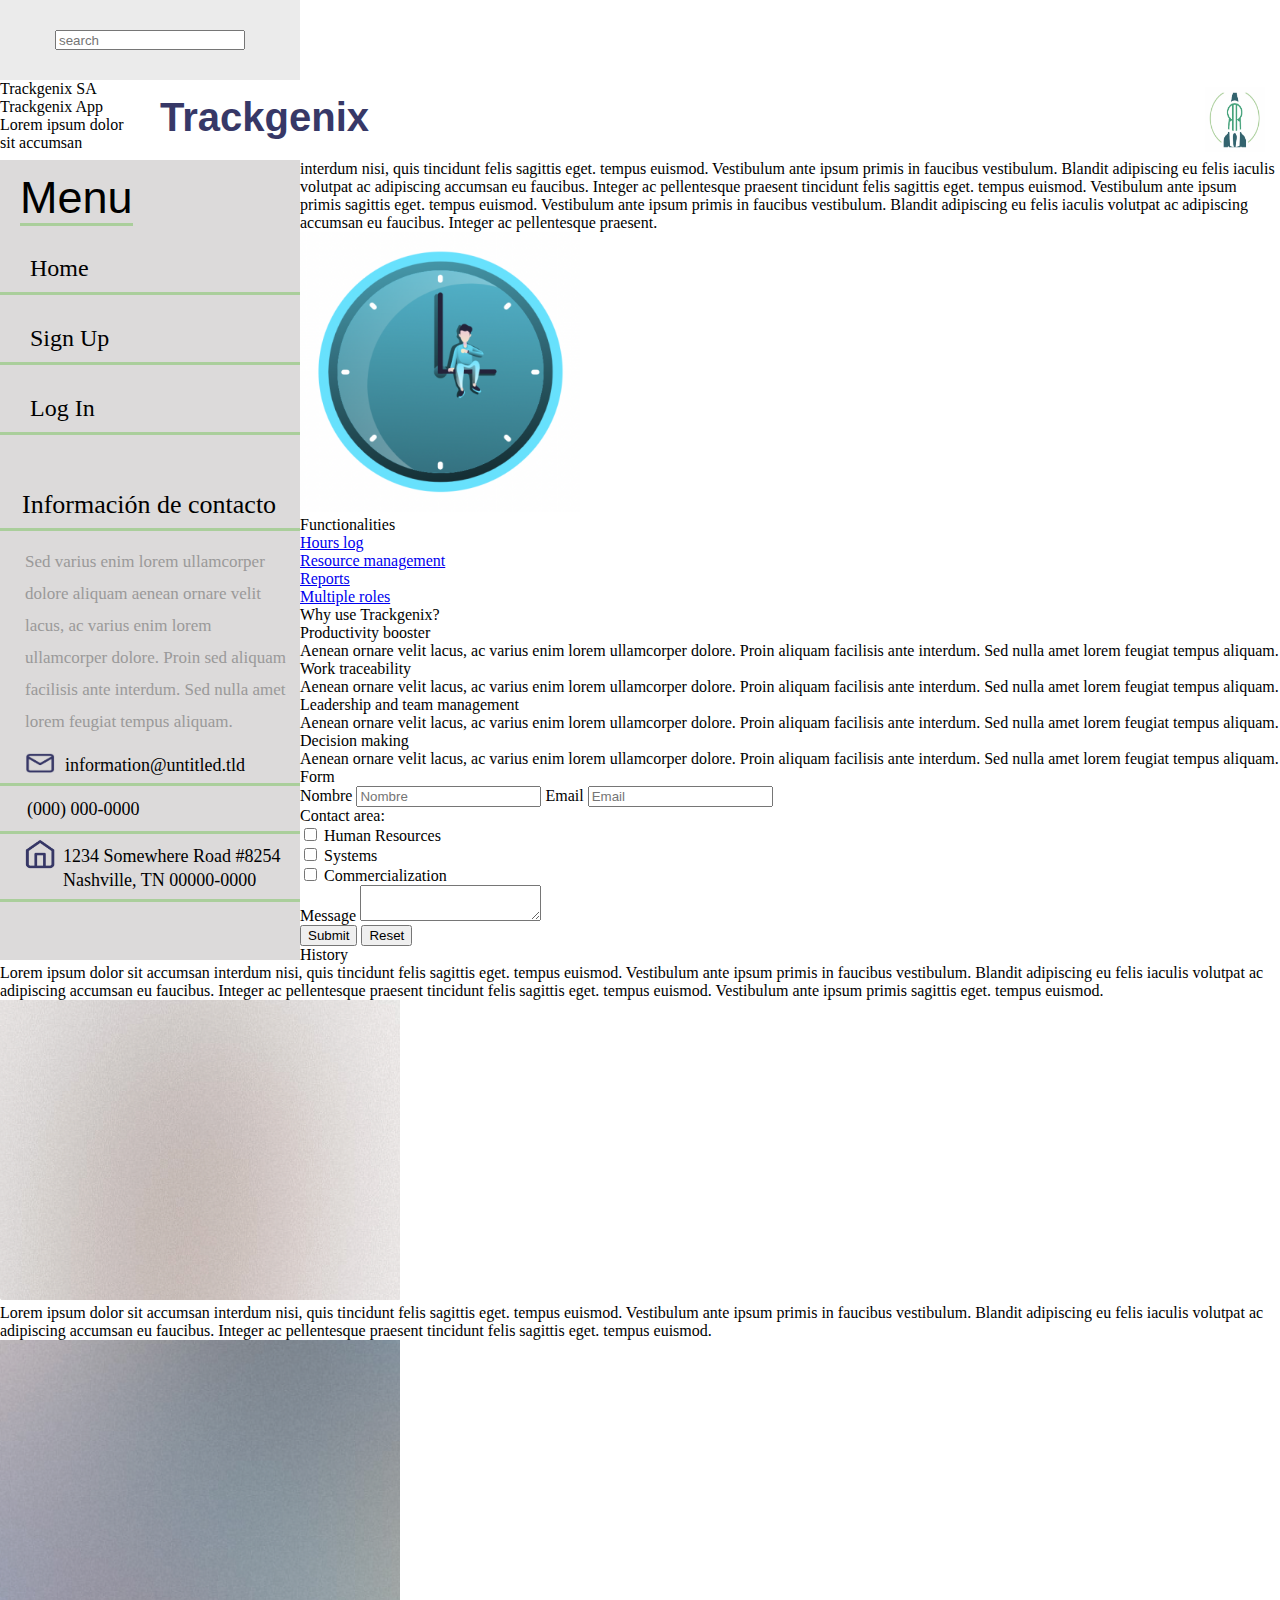
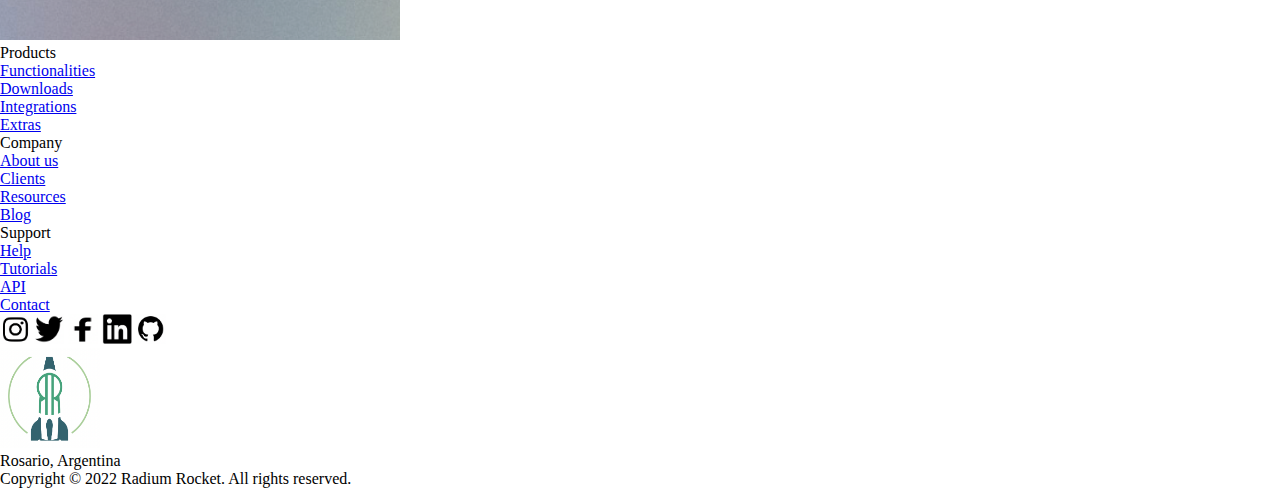
==== Semana-03/index.html @ 17c8cb91 "BaSP-2022: Styles for header and sidebar" ====
<!DOCTYPE html>
<html lang="en">
<head>
    <meta charset="UTF-8">
    <meta http-equiv="X-UA-Compatible" content="IE=edge">
    <meta name="viewport" content="width=device-width, initial-scale=1.0">
    <link rel="stylesheet" href="reset.css">
    <link rel="stylesheet" href="index.css">
    <title>Trackgenix</title>
</head>
<body>
<header>
    <form class="div-seeker">
        <input type="search" placeholder="search">
    </form>
    <div class="div-title">
        <h1>Trackgenix</h1>
        <img src="./images/logo-radium.png">
    </div>
</header>
<aside>
    <div class="div-menu">
        <label class="label-menu">Menu</label>
        <div class="div-checkin">
            <label class="first-label"><a href="#">Home</a></label>
        </div>
        <div class="div-checkin">
            <label class="second-label"><a href="#">Sign Up</a></label>
        </div>
        <div class="div-checkin">
            <label class="third-label"><a href="#">Log In</a></label>
        </div>
    </div>
    <div>
        <div class="div-information">
            <label>Información de contacto</label>
        </div>
        <p class="text-information">
            Sed varius enim lorem ullamcorper dolore aliquam aenean ornare velit lacus, ac varius
            enim lorem ullamcorper dolore. Proin sed aliquam facilisis ante interdum.
            Sed nulla amet lorem feugiat tempus aliquam.
        </p>
        <div class="div-mail">
            <img src="./images/logo-mail.png">
            <a href="#">information@untitled.tld</a>
        </div>
        <div class="div-tel">
            <label>(000) 000-0000</label>
        </div>
        <div class="div-direction">
            <img src="./images/logo-house.png">
            <label>1234 Somewhere Road #8254 Nashville, TN 00000-0000</label>
        </div>
    </div>
</aside>
<section>
    <h2>Trackgenix SA</h2>
    <h3>Trackgenix App</h3>
    <p>
        Lorem ipsum dolor sit accumsan interdum nisi, quis tincidunt felis sagittis eget. tempus euismod.
        Vestibulum ante ipsum primis in faucibus vestibulum. Blandit adipiscing eu felis iaculis volutpat
        ac adipiscing accumsan eu faucibus. Integer ac pellentesque praesent tincidunt felis sagittis eget.
        tempus euismod. Vestibulum ante ipsum primis sagittis eget. tempus euismod. Vestibulum ante ipsum 
        primis in faucibus vestibulum. Blandit adipiscing eu felis iaculis volutpat ac adipiscing accumsan
        eu faucibus. Integer ac pellentesque praesent.
    </p>
    <img src="./images/img-text1.png" width="280" height="280">
    <h2>Functionalities</h2>
    <ul>
        <li><a href="#">Hours log</a></li>
        <li><a href="#">Resource management</a></li>
        <li><a href="#">Reports</a></li>
        <li><a href="#">Multiple roles</a></li>
    </ul>
    <h2>Why use Trackgenix?</h2>
    <h4>Productivity booster</h4>
    <p>
        Aenean ornare velit lacus, ac varius enim lorem ullamcorper dolore. 
        Proin aliquam facilisis ante interdum.
        Sed nulla amet lorem feugiat tempus aliquam.
    </p>
    <h4>Work traceability</h4>
    <p>
        Aenean ornare velit lacus, ac varius enim lorem ullamcorper dolore.
        Proin aliquam facilisis ante interdum.
        Sed nulla amet lorem feugiat tempus aliquam.
    </p>
    <h4>Leadership and team management</h4>
    <p>
        Aenean ornare velit lacus, ac varius enim lorem ullamcorper dolore.
        Proin aliquam facilisis ante interdum.
        Sed nulla amet lorem feugiat tempus aliquam.
    </p>
    <h4>Decision making</h4>
    <p>
        Aenean ornare velit lacus, ac varius enim lorem ullamcorper dolore.
        Proin aliquam facilisis ante interdum. 
        Sed nulla amet lorem feugiat tempus aliquam.
    </p>
</section>
<article>
    <div>
        <h2>Form</h2>
        <label for="nombre">Nombre</label>
        <input name="nombre" type="text" placeholder="Nombre">
        <label for="email">Email</label>
        <input name="email" type="email" placeholder="Email">
        <h4>Contact area:</h4>
        <ul>
            <li>
                <input name="first" type="checkbox">
                <label for="first">Human Resources</label>
            </li>
            <li>
                <input name="second" type="checkbox">
                <label for="second">Systems</label>
            </li>
            <li>
                <input name="third" type="checkbox">
                <label for="third">Commercialization</label>
            </li>
        </ul>
        <label for="message">Message</label>
        <textarea name="message"></textarea>
        <br>
        <input type="submit">
        <input type="reset">
    </div>
    <div>
        <h2>History</h2>
        <p>
            Lorem ipsum dolor sit accumsan interdum nisi, quis tincidunt felis sagittis eget. tempus euismod.
            Vestibulum ante ipsum primis in faucibus vestibulum.
            Blandit adipiscing eu felis iaculis volutpat ac adipiscing accumsan eu faucibus.
            Integer ac pellentesque praesent tincidunt felis sagittis eget. 
            tempus euismod. Vestibulum ante ipsum primis sagittis eget. tempus euismod.
        </p>
        <img src="./images/history-img.png" width="400" height="300">
    </div>
    <div>
        <p>
            Lorem ipsum dolor sit accumsan interdum nisi, quis tincidunt felis sagittis eget. tempus euismod.
            Vestibulum ante ipsum primis in faucibus vestibulum.
            Blandit adipiscing eu felis iaculis volutpat ac adipiscing accumsan eu faucibus.
            Integer ac pellentesque praesent tincidunt felis sagittis eget. tempus euismod.
        </p>
        <img src="./images/History-img2.png" width="400" height="300">
    </div>
</article>
<footer>
    <div> 
        <ol>
            <h4>Products</h4>
            <li><a href="#">Functionalities</a></li>
            <li><a href="#">Downloads</a></li>
            <li><a href="#">Integrations</a></li>
            <li><a href="#">Extras</a></li>
        </ol>
    </div>
    <div>
        <ol>
            <h4>Company</h4>
            <li><a href="#">About us</a></li>
            <li><a href="#">Clients</a></li>
            <li><a href="#">Resources</a></li>
            <li><a href="#">Blog</a></li>
        </ol>
    </div>
    <div>
        <ol>
            <h4>Support</h4>
            <li><a href="#">Help</a></li>
            <li><a href="#">Tutorials</a></li>
            <li><a href="#">API</a></li>
            <li><a href="#">Contact</a></li>
        </ol>
    </div>
    <span>
        <a href="https://www.instagram.com/"><img src="./images/logo-instagram.png" width="30" height="30"></a>
        <a href="https://twitter.com/"><img src="./images/logo-twitter.png" width="30" height="30"></a>
        <a href="https://es-la.facebook.com/"><img src="./images/logo-facebook.png" width="30" height="30"></a>
        <a href="https://ar.linkedin.com/"><img src="./images/logo-LinkedIn.png" width="30" height="30"></a>
        <a href="https://github.com/"><img src="./images/logo-github.png" width="30" height="30"></a>
    </span>
    <br>
    <img src="./images/logo-radium.png" width="100" height="100">
    <div>
        <h6>Rosario, Argentina</h6>
        <h6>Copyright © 2022 Radium Rocket. All rights reserved.</h6>
    </div>
</footer>
</body>
</html>
---- Semana-03/index.css ----
header {
    height: 80px;
}

.div-seeker {
    width: 300px;
    height: 80px;
    float: left;
    background-color: #EBEBEB;
}

.div-seeker input {
    width: 190px;
    height: 20px;
    position: relative;
    top: 30px;
    left: 55px;
}

.div-title {
    width: 1140px;
    height: 80px;
    float: right;
}

.div-title h1 {
    display: inline-block;
    position: relative;
    top: 14px;
    left: 20px;
    font-family: -apple-system, BlinkMacSystemFont, 'Segoe UI', Roboto, Oxygen, Ubuntu, Cantarell, 'Open Sans', 'Helvetica Neue', sans-serif;
    font-weight: 700;
    font-size: 40px;
    line-height: 47px;
    color: #373867;
}

.div-title img {
    width: 60px;
    height: 65px;
    float: right;
    position: relative;
    top: 7px;
    right: 15px;
}

aside {
    float: left;
    width: 300px;
    height: 800px;
    background-color: #DCDADA;
}

.div-menu {
    height: 321px;
}

.label-menu {
    position: relative;
    left: 20px; 
    font-family: -apple-system, BlinkMacSystemFont, 'Segoe UI', Roboto, Oxygen, Ubuntu, Cantarell, 'Open Sans', 'Helvetica Neue', sans-serif;
    font-weight: 400;
    font-size: 45px;
    line-height: 75px;
    border-bottom: 3px solid #AACE9B;
}

.div-checkin {
    margin-top: 10px;
    margin-bottom: 20px;
    border-bottom: 3px solid #AACE9B;
}

.div-checkin a {
    text-decoration: none;
    color: black;
}

.first-label, .second-label, .third-label {
    font-family: 'Roboto Slab';
    font-weight: 400;
    font-size: 24px;
    line-height: 47px;
    position: relative;
    left: 30px;
}

.div-information {
    border-bottom: 3px solid #AACE9B;
}

.div-information label{
    position: relative;
    left: 22px;
    font-family: 'Roboto Slab';
    font-weight: 500;
    font-size: 26px;
    line-height: 47px;
}

.text-information {
    position: relative;
    left: 10px;
    margin: 15px;
    font-family: 'Roboto Slab';
    font-style: normal;
    font-weight: 500;
    font-size: 17px;
    line-height: 32px;
    color: #9A9999;
}

.div-mail {
    margin-bottom: 5px;
    height: 30px;
    border-bottom: 3px solid #AACE9B;
}

.div-mail img {
    float: left;
    position: relative;
    left: 25px;
    width: 30px;
    height: 20px;
}

.div-mail a {
    float: right;
    position: relative;
    right: 55px;
    text-decoration: none;
    font-family: 'Roboto Slab';
    font-weight: 500;
    font-size: 18px;
    line-height: 24px;
    color: black;
}

.div-tel {
    margin-bottom: 5px;
    height: 40px;
    border-bottom: 3px solid #AACE9B;
}

.div-tel label {
    position: relative;
    top: 6px;
    left: 27px;
    font-family: 'Roboto Slab';
    font-weight: 500;
    font-size: 18px;
    line-height: 24px;
}

.div-direction {
    height: 60px;
    border-bottom: 3px solid #AACE9B;
}

.div-direction img {
    float: left;
    position: relative;
    left: 25px;
    width: 30px;
    height: 30px;
}

.div-direction label {
    position: relative;
    top: 5px;
    left: 33px;
    font-family: 'Roboto Slab';
    font-weight: 500;
    font-size: 18px;
    line-height: 24px;
}
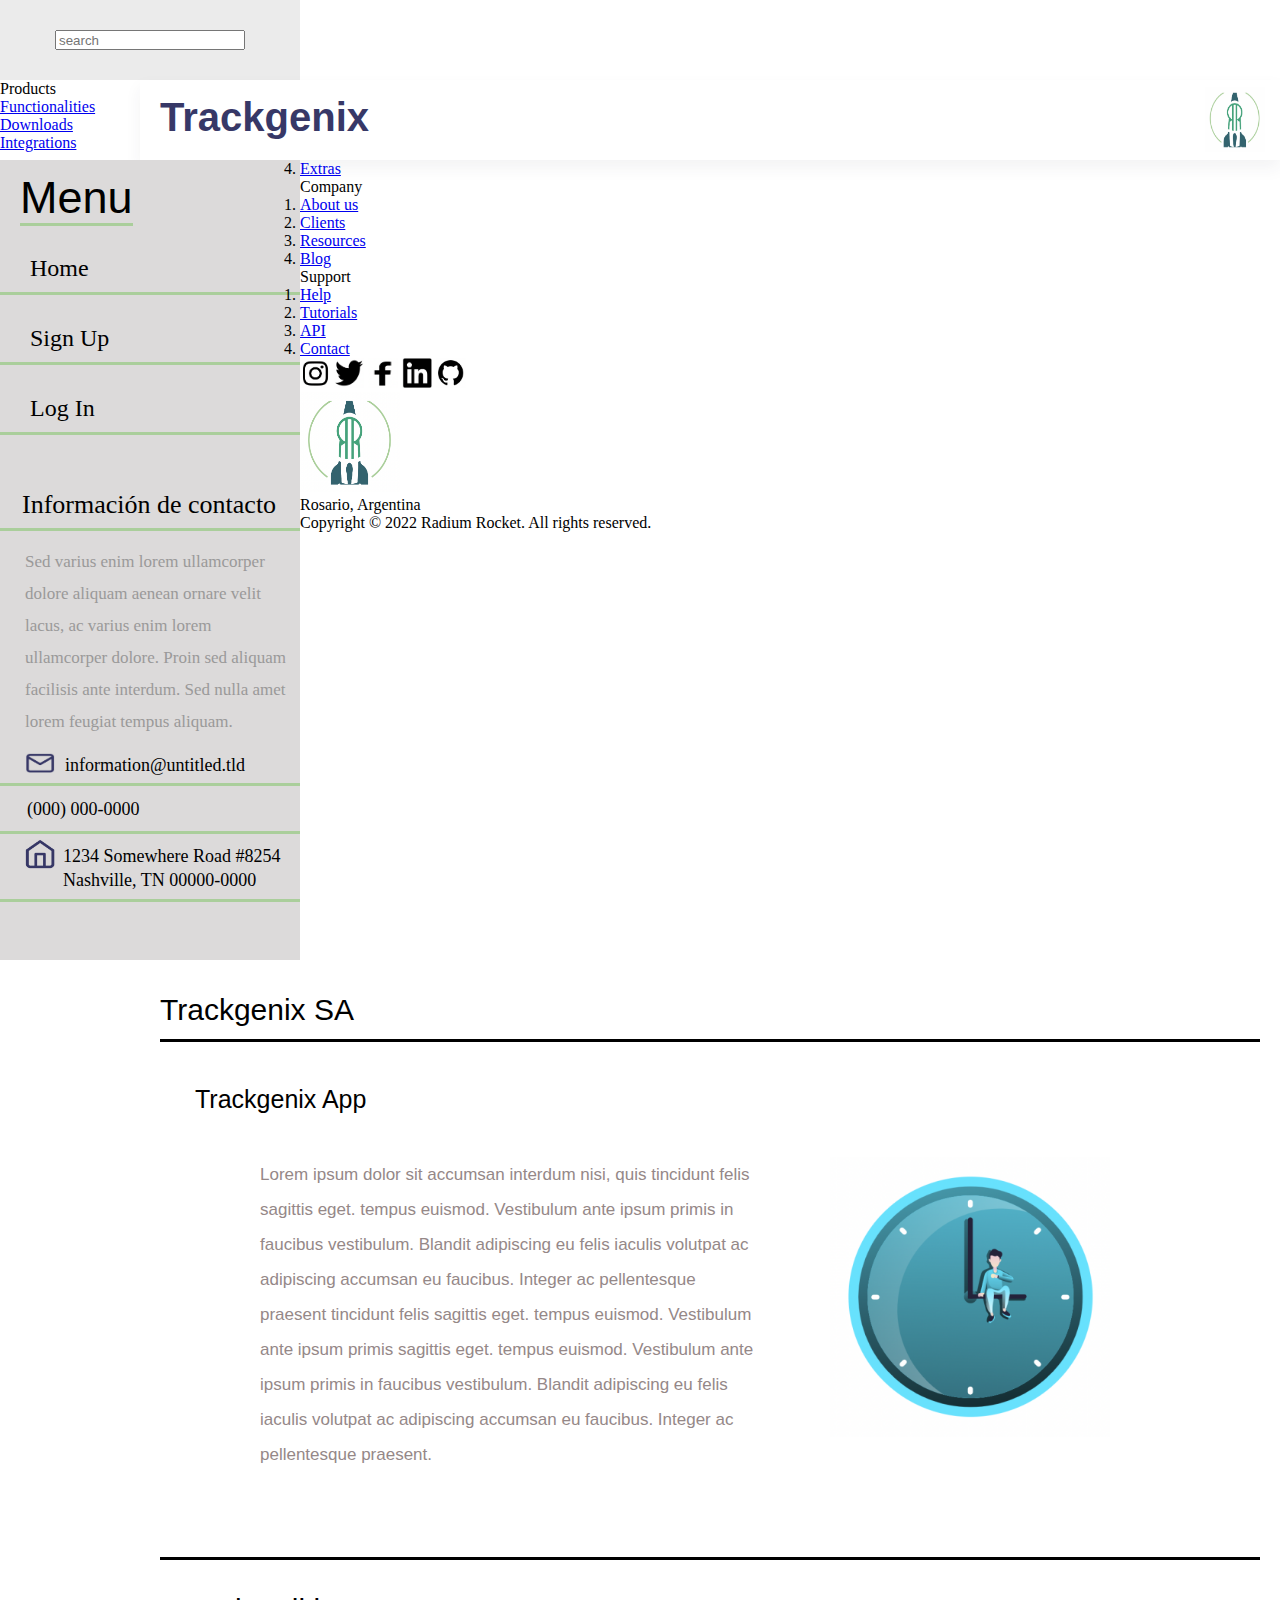
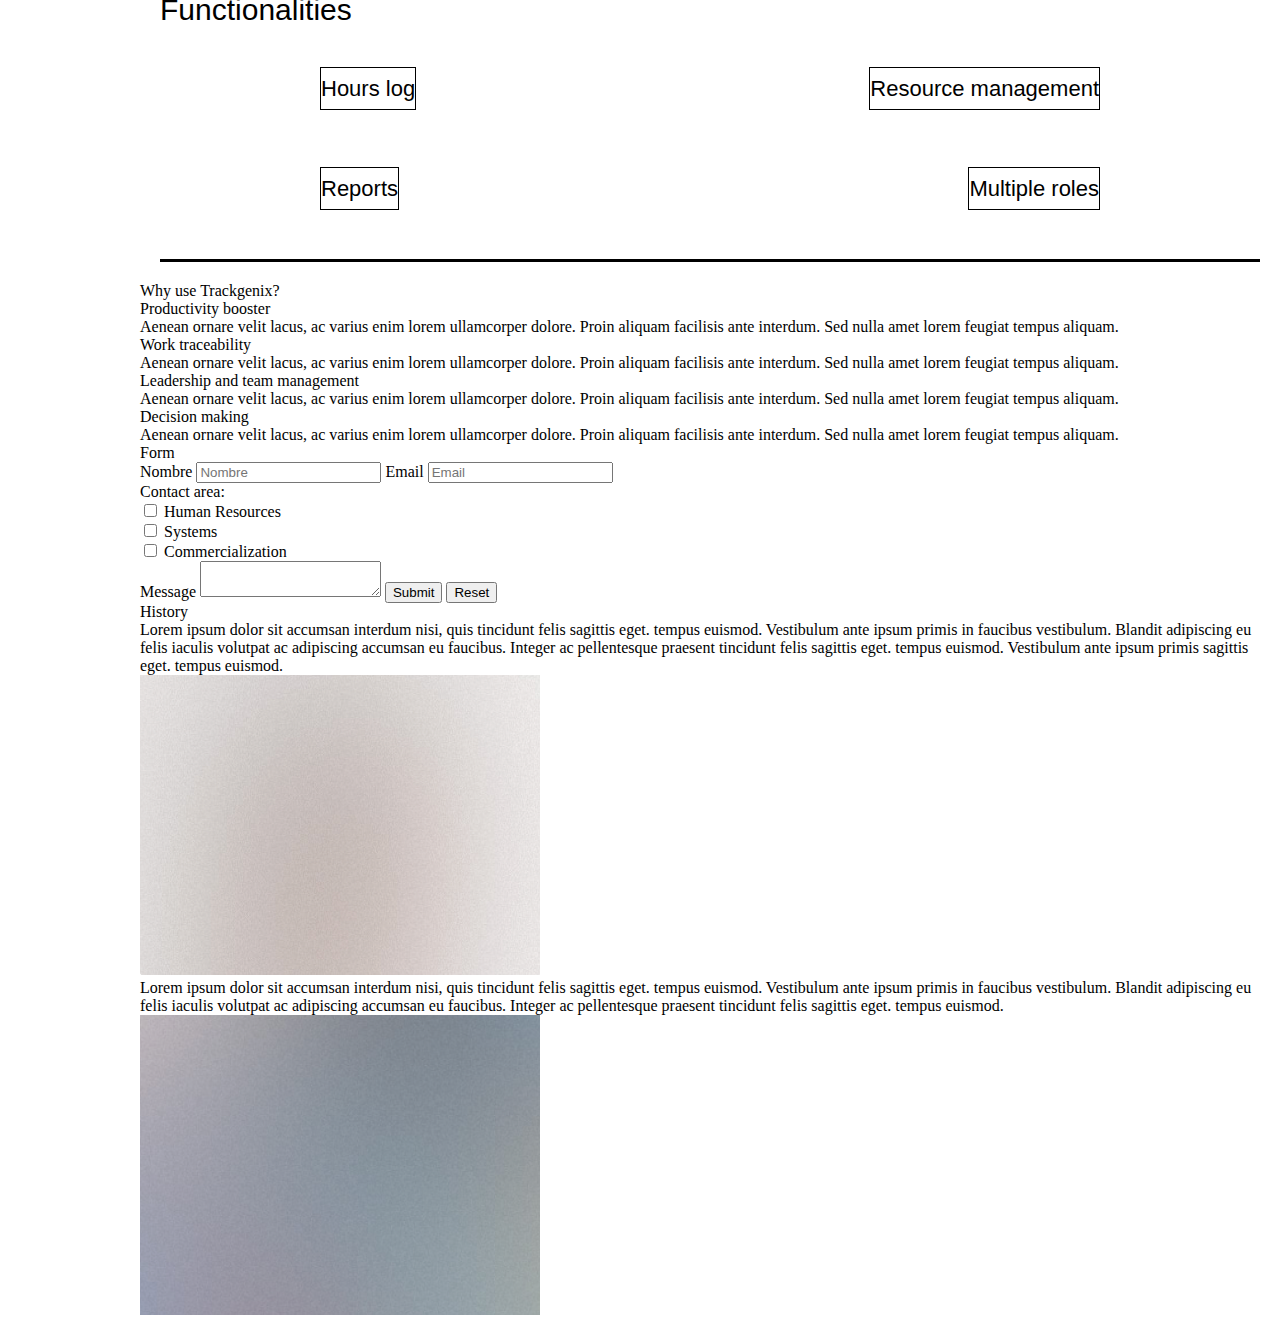
==== commit 0b4183bb: "BaSP-2022: Styles for main and firts section" ====
--- a/Semana-03/index.html
+++ b/Semana-03/index.html
@@ -53,25 +53,40 @@
         </div>
     </div>
 </aside>
+<main>
 <section>
-    <h2>Trackgenix SA</h2>
-    <h3>Trackgenix App</h3>
-    <p>
-        Lorem ipsum dolor sit accumsan interdum nisi, quis tincidunt felis sagittis eget. tempus euismod.
-        Vestibulum ante ipsum primis in faucibus vestibulum. Blandit adipiscing eu felis iaculis volutpat
-        ac adipiscing accumsan eu faucibus. Integer ac pellentesque praesent tincidunt felis sagittis eget.
-        tempus euismod. Vestibulum ante ipsum primis sagittis eget. tempus euismod. Vestibulum ante ipsum 
-        primis in faucibus vestibulum. Blandit adipiscing eu felis iaculis volutpat ac adipiscing accumsan
-        eu faucibus. Integer ac pellentesque praesent.
-    </p>
-    <img src="./images/img-text1.png" width="280" height="280">
-    <h2>Functionalities</h2>
-    <ul>
-        <li><a href="#">Hours log</a></li>
-        <li><a href="#">Resource management</a></li>
-        <li><a href="#">Reports</a></li>
-        <li><a href="#">Multiple roles</a></li>
-    </ul>
+    <div class="div-subtitle">
+        <h2>Trackgenix SA</h2>
+    </div>
+    <div class="third-title">
+        <h3>Trackgenix App</h3>
+    </div>
+    <div class="text-section">
+        <p>
+            Lorem ipsum dolor sit accumsan interdum nisi, quis tincidunt felis sagittis eget. tempus euismod.
+            Vestibulum ante ipsum primis in faucibus vestibulum. Blandit adipiscing eu felis iaculis volutpat
+            ac adipiscing accumsan eu faucibus. Integer ac pellentesque praesent tincidunt felis sagittis eget.
+            tempus euismod. Vestibulum ante ipsum primis sagittis eget. tempus euismod. Vestibulum ante ipsum 
+            primis in faucibus vestibulum. Blandit adipiscing eu felis iaculis volutpat ac adipiscing accumsan
+            eu faucibus. Integer ac pellentesque praesent.
+        </p>
+        <img src="./images/img-text1.png" width="280" height="280">
+    </div>
+    <div class="div-Functionalities">
+        <h2>Functionalities</h2>
+    </div>
+    <div class="div-options">
+        <div class="options">
+            <label class="options-first"><a href="#">Hours log</a></label>
+            <label class="options-second"><a href="#">Resource management</a></label>
+        </div>
+        <div class="second-options">
+            <label class="options-first"><a href="#">Reports</a></label>
+            <label class="options-second"><a href="#">Multiple roles</a></label>
+        </div>
+    </div>
+</section>
+<section>
     <h2>Why use Trackgenix?</h2>
     <h4>Productivity booster</h4>
     <p>
@@ -99,7 +114,7 @@
     </p>
 </section>
 <article>
-    <div>
+    <form>
         <h2>Form</h2>
         <label for="nombre">Nombre</label>
         <input name="nombre" type="text" placeholder="Nombre">
@@ -122,10 +137,9 @@
         </ul>
         <label for="message">Message</label>
         <textarea name="message"></textarea>
-        <br>
         <input type="submit">
         <input type="reset">
-    </div>
+    </form>
     <div>
         <h2>History</h2>
         <p>
@@ -147,6 +161,7 @@
         <img src="./images/History-img2.png" width="400" height="300">
     </div>
 </article>
+</main>
 <footer>
     <div> 
         <ol>
--- a/Semana-03/index.css
+++ b/Semana-03/index.css
@@ -18,9 +18,10 @@
 }
 
 .div-title {
+    float: right;
     width: 1140px;
     height: 80px;
-    float: right;
+    box-shadow: 0px 8px 16px rgba(50, 50, 71, 0.06);
 }
 
 .div-title h1 {
@@ -173,4 +174,116 @@
     font-weight: 500;
     font-size: 18px;
     line-height: 24px;
+}
+
+main {
+    float: right;
+    width: 1140px;
+}
+
+.div-subtitle {
+    margin: 20px;
+    border-bottom: 3px solid black;
+}
+
+.div-subtitle h2 {
+    font-family: -apple-system, BlinkMacSystemFont, 'Segoe UI', Roboto, Oxygen, Ubuntu, Cantarell, 'Open Sans', 'Helvetica Neue', sans-serif;
+    font-weight: 400;
+    font-size: 30px;
+    line-height: 59px;
+}
+
+.third-title {
+    margin: 20px;
+}
+
+.third-title h3 {
+    position: relative;
+    left: 35px;
+    font-family: -apple-system, BlinkMacSystemFont, 'Segoe UI', Roboto, Oxygen, Ubuntu, Cantarell, 'Open Sans', 'Helvetica Neue', sans-serif;
+    font-weight: 400;
+    font-size: 25px;
+    line-height: 75px;
+}
+
+.text-section {
+    height: 400px;
+    margin: 20px;
+    border-bottom: 3px solid black;
+}
+
+.text-section p {
+    float: left;
+    position: relative;
+    left: 100px;
+    font-family: -apple-system, BlinkMacSystemFont, 'Segoe UI', Roboto, Oxygen, Ubuntu, Cantarell, 'Open Sans', 'Helvetica Neue', sans-serif;
+    font-weight: 400;
+    font-size: 17px;
+    line-height: 35px;
+    width: 500px;
+    color: #958888;
+}
+
+.text-section img {
+    float: right;
+    position: relative;
+    right: 150px;
+}
+
+.div-Functionalities {
+    margin: 20px;
+}
+
+.div-Functionalities h2 {
+    font-family: -apple-system, BlinkMacSystemFont, 'Segoe UI', Roboto, Oxygen, Ubuntu, Cantarell, 'Open Sans', 'Helvetica Neue', sans-serif;
+    font-weight: 400;
+    font-size: 30px;
+    line-height: 59px;
+}
+
+.div-options {
+    margin: 20px;
+}
+
+.options {
+    height: 100px;
+}
+
+.options-first {
+    float: left;
+    position: relative;
+    top: 8px;
+    left: 160px;
+    border: 1px solid black;
+}
+
+.options a {
+    text-decoration: none;
+    color: black;
+    font-family: -apple-system, BlinkMacSystemFont, 'Segoe UI', Roboto, Oxygen, Ubuntu, Cantarell, 'Open Sans', 'Helvetica Neue', sans-serif;
+    font-weight: 500;
+    font-size: 22px;
+    line-height: 41px;
+}
+
+.options-second {
+    float: right;
+    position: relative;
+    top: 8px;
+    right: 160px;
+    border: 1px solid black;
+}
+
+.second-options {
+    height: 100px;
+    border-bottom: 3px solid black;
+}
+
+.second-options a {
+    text-decoration: none;
+    color: black;
+    font-family: -apple-system, BlinkMacSystemFont, 'Segoe UI', Roboto, Oxygen, Ubuntu, Cantarell, 'Open Sans', 'Helvetica Neue', sans-serif;
+    font-weight: 500;
+    font-size: 22px;
+    line-height: 41px;
 }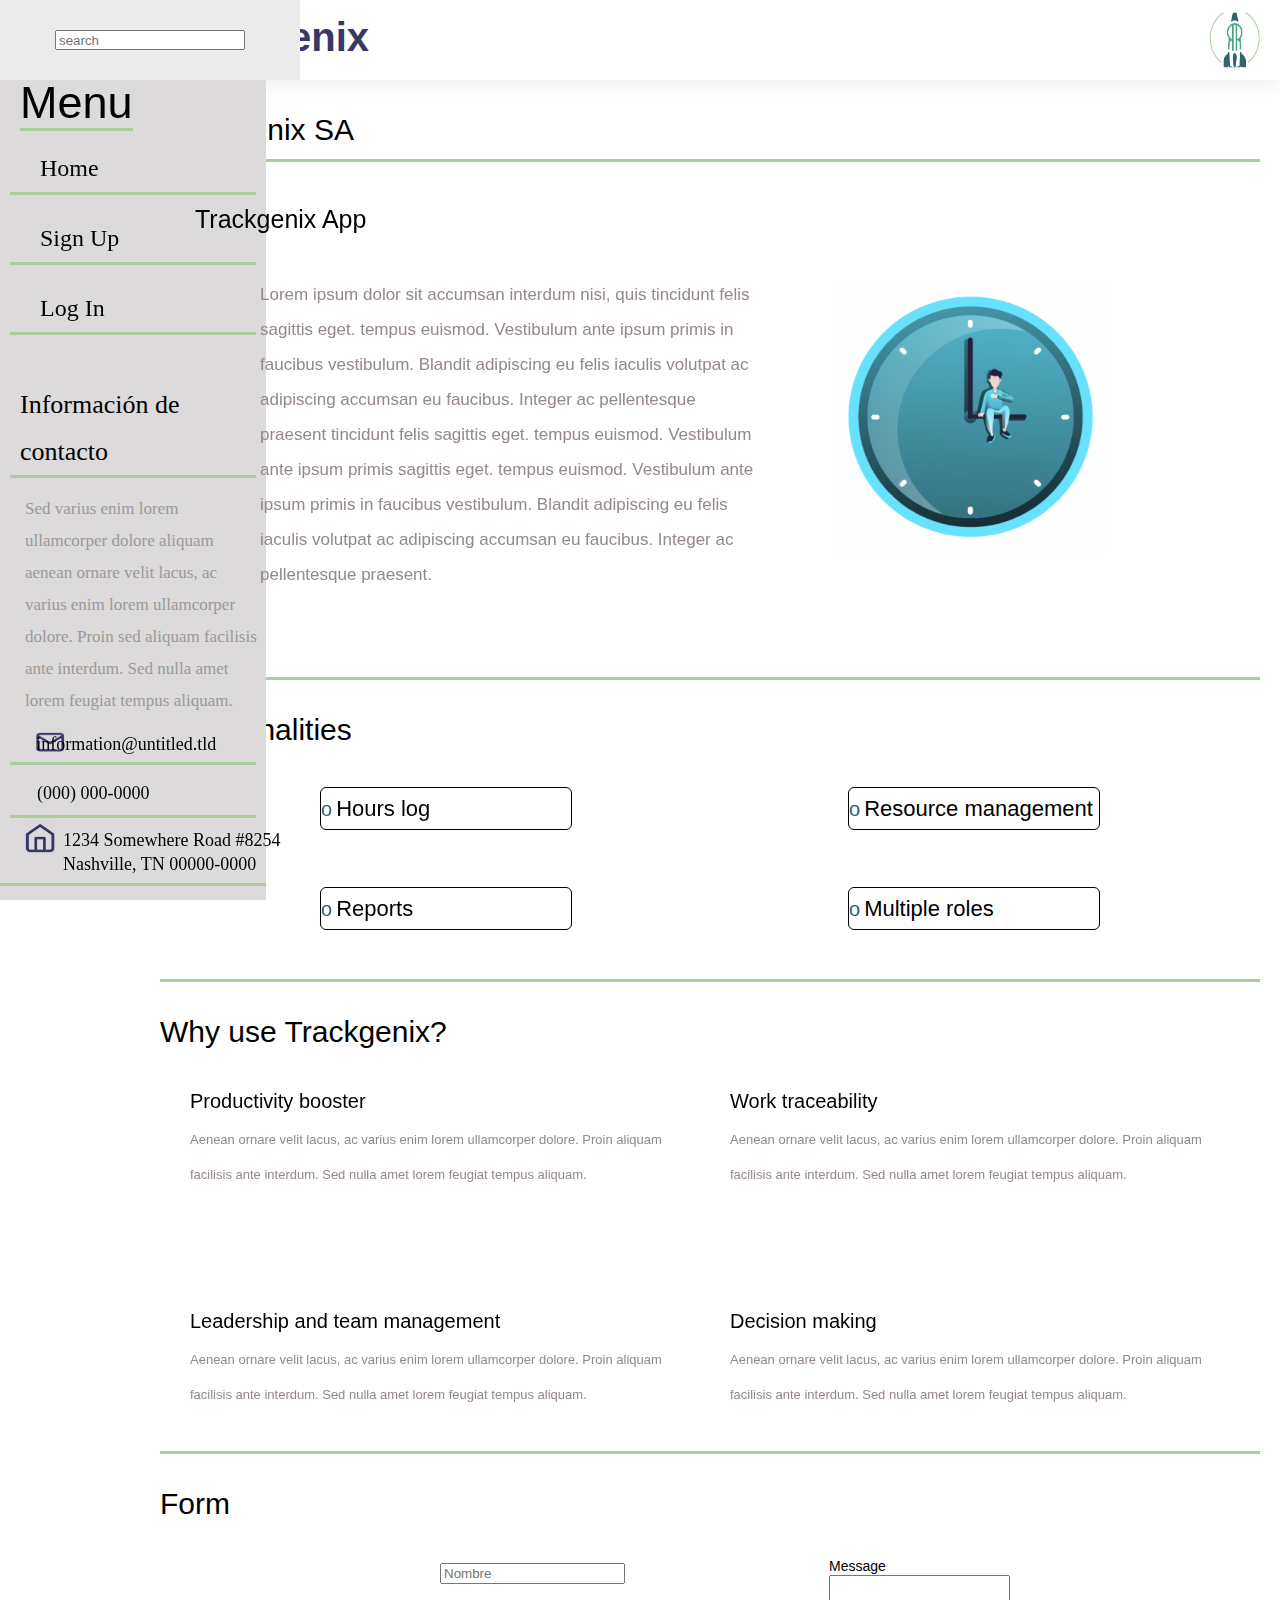
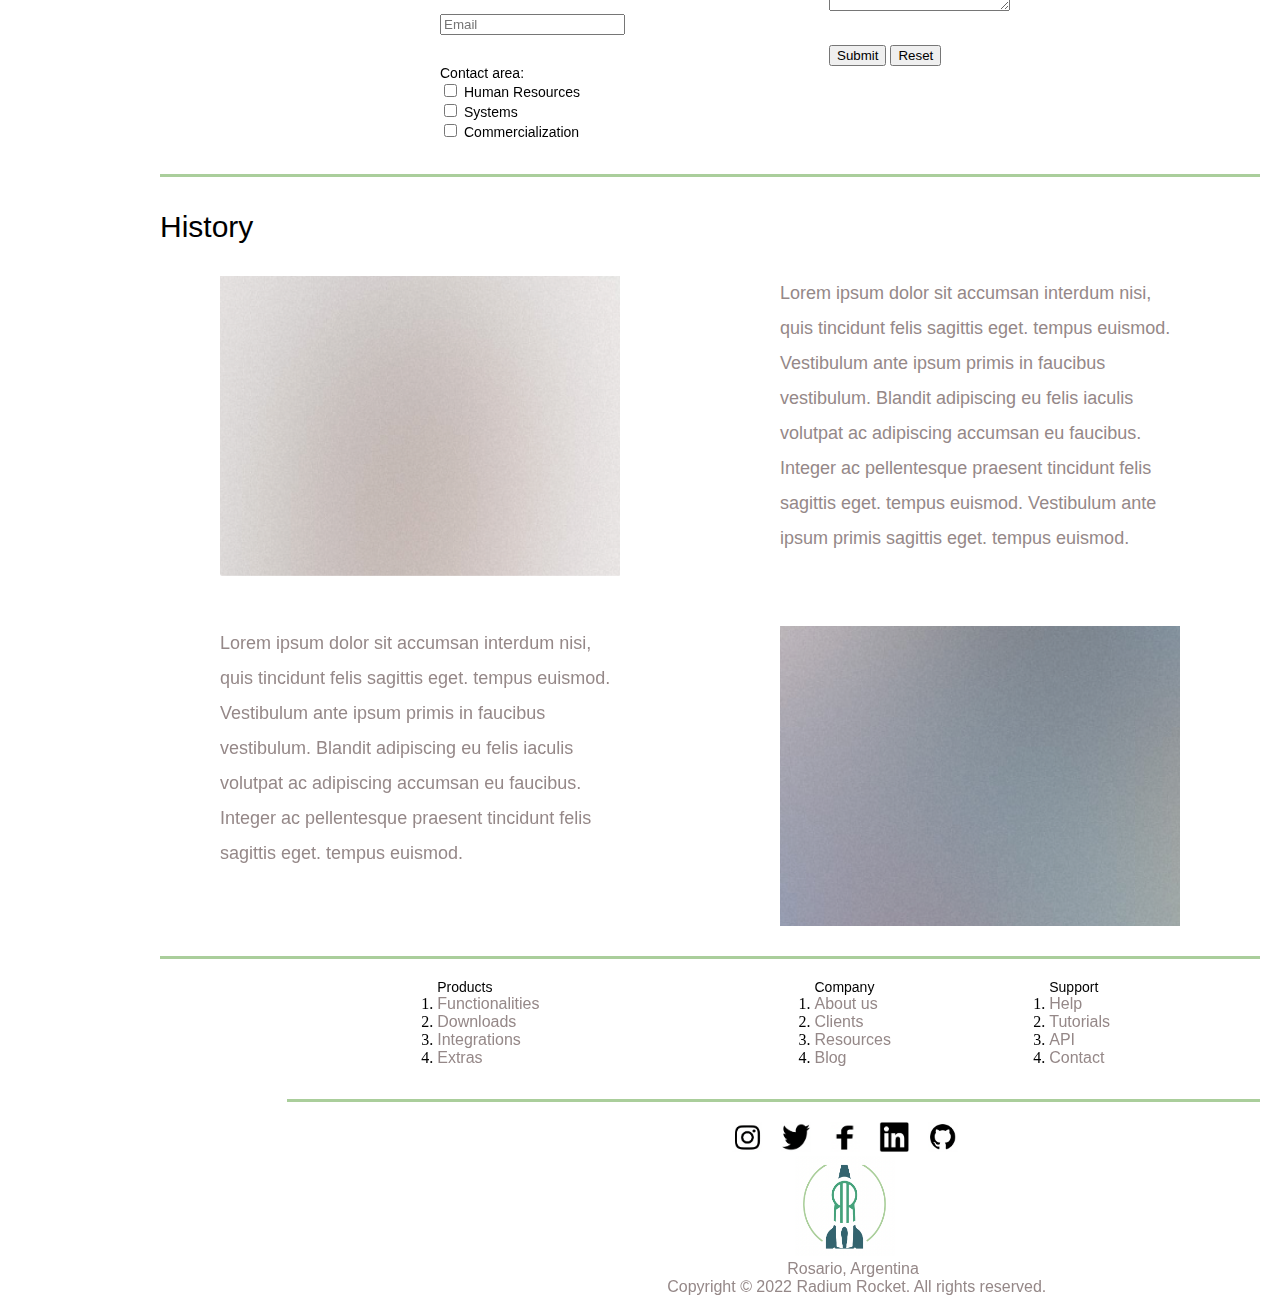
==== commit f0a19bbc: "BaSP-2022: Styles for header, aside, main and footer" ====
--- a/Semana-03/index.html
+++ b/Semana-03/index.html
@@ -10,9 +10,6 @@
 </head>
 <body>
 <header>
-    <form class="div-seeker">
-        <input type="search" placeholder="search">
-    </form>
     <div class="div-title">
         <h1>Trackgenix</h1>
         <img src="./images/logo-radium.png">
@@ -20,6 +17,9 @@
 </header>
 <aside>
     <div class="div-menu">
+        <form class="div-seeker">
+            <input type="search" placeholder="search">
+        </form>
         <label class="label-menu">Menu</label>
         <div class="div-checkin">
             <label class="first-label"><a href="#">Home</a></label>
@@ -31,7 +31,7 @@
             <label class="third-label"><a href="#">Log In</a></label>
         </div>
     </div>
-    <div>
+    <div class="contact">
         <div class="div-information">
             <label>Información de contacto</label>
         </div>
@@ -77,71 +77,113 @@
     </div>
     <div class="div-options">
         <div class="options">
-            <label class="options-first"><a href="#">Hours log</a></label>
-            <label class="options-second"><a href="#">Resource management</a></label>
+            <div class="options-first">
+                <span>o</span>
+                <a href="#">Hours log</a>
+            </div>
+            <div class="options-second">
+                <span>o</span>
+                <a href="#">Resource management</a>
+            </div>
         </div>
         <div class="second-options">
-            <label class="options-first"><a href="#">Reports</a></label>
-            <label class="options-second"><a href="#">Multiple roles</a></label>
+            <div class="options-first">
+                <span>o</span>
+                <a href="#">Reports</a>
+            </div>
+            <div class="options-second">
+                <span>o</span>
+                <a href="#">Multiple roles</a>
+            </div>
         </div>
     </div>
 </section>
 <section>
-    <h2>Why use Trackgenix?</h2>
-    <h4>Productivity booster</h4>
-    <p>
-        Aenean ornare velit lacus, ac varius enim lorem ullamcorper dolore. 
-        Proin aliquam facilisis ante interdum.
-        Sed nulla amet lorem feugiat tempus aliquam.
-    </p>
-    <h4>Work traceability</h4>
-    <p>
-        Aenean ornare velit lacus, ac varius enim lorem ullamcorper dolore.
-        Proin aliquam facilisis ante interdum.
-        Sed nulla amet lorem feugiat tempus aliquam.
-    </p>
-    <h4>Leadership and team management</h4>
-    <p>
-        Aenean ornare velit lacus, ac varius enim lorem ullamcorper dolore.
-        Proin aliquam facilisis ante interdum.
-        Sed nulla amet lorem feugiat tempus aliquam.
-    </p>
-    <h4>Decision making</h4>
-    <p>
-        Aenean ornare velit lacus, ac varius enim lorem ullamcorper dolore.
-        Proin aliquam facilisis ante interdum. 
-        Sed nulla amet lorem feugiat tempus aliquam.
-    </p>
+    <div class="div-why">
+        <h2>Why use Trackgenix?</h2>
+    </div>
+    <div class="information-use">
+        <div class="firts-information">
+            <h4>Productivity booster</h4>
+            <p>
+                Aenean ornare velit lacus, ac varius enim lorem ullamcorper dolore. 
+                Proin aliquam facilisis ante interdum.
+                Sed nulla amet lorem feugiat tempus aliquam.
+            </p>
+        </div>
+        <div class="second-information">
+            <h4>Work traceability</h4>
+            <p>
+            Aenean ornare velit lacus, ac varius enim lorem ullamcorper dolore.
+            Proin aliquam facilisis ante interdum.
+            Sed nulla amet lorem feugiat tempus aliquam.
+            </p>
+        </div>
+    </div>
+    <div class="second-use">
+        <div class="firts-information">
+            <h4>Leadership and team management</h4>
+            <p>
+                Aenean ornare velit lacus, ac varius enim lorem ullamcorper dolore.
+                Proin aliquam facilisis ante interdum.
+                Sed nulla amet lorem feugiat tempus aliquam.
+            </p>
+        </div>
+        <div class="second-information">
+            <h4>Decision making</h4>
+            <p>
+                Aenean ornare velit lacus, ac varius enim lorem ullamcorper dolore.
+                Proin aliquam facilisis ante interdum. 
+                Sed nulla amet lorem feugiat tempus aliquam.
+            </p>
+        </div>
+    </div>
 </section>
 <article>
-    <form>
+    <form class="two-form">
         <h2>Form</h2>
-        <label for="nombre">Nombre</label>
-        <input name="nombre" type="text" placeholder="Nombre">
-        <label for="email">Email</label>
-        <input name="email" type="email" placeholder="Email">
-        <h4>Contact area:</h4>
-        <ul>
-            <li>
-                <input name="first" type="checkbox">
-                <label for="first">Human Resources</label>
-            </li>
-            <li>
-                <input name="second" type="checkbox">
-                <label for="second">Systems</label>
-            </li>
-            <li>
-                <input name="third" type="checkbox">
-                <label for="third">Commercialization</label>
-            </li>
-        </ul>
-        <label for="message">Message</label>
-        <textarea name="message"></textarea>
-        <input type="submit">
-        <input type="reset">
+        <div class="first-form">
+            <div class="second-form">
+                <input name="nombre" type="text" placeholder="Nombre">
+            </div>
+            <div class="second-form">
+                <input name="email" type="email" placeholder="Email">
+            </div>
+            <div class="second-form">
+                <h4>Contact area:</h4>
+                <ul>
+                    <li>
+                        <input name="first" type="checkbox">
+                        <label for="first">Human Resources</label>
+                    </li>
+                    <li>
+                        <input name="second" type="checkbox">
+                        <label for="second">Systems</label>
+                    </li>
+                    <li>
+                        <input name="third" type="checkbox">
+                        <label for="third">Commercialization</label>
+                    </li>
+                </ul>
+            </div>
+        </div>
+        <div class="fifth-form">
+            <div class="sixth-form">
+                <div>
+                    <label for="message">Message</label>
+                </div>
+                <textarea name="message"></textarea>
+            </div>
+            <div class="seventh-form">
+                <input type="submit">
+                <input type="reset">
+            </div>
+        </div>
     </form>
-    <div>
-        <h2>History</h2>
+    <div class="div-why">
+        <h2 class="history">History</h2>
+    </div>
+    <div class="history-first">
         <p>
             Lorem ipsum dolor sit accumsan interdum nisi, quis tincidunt felis sagittis eget. tempus euismod.
             Vestibulum ante ipsum primis in faucibus vestibulum.
@@ -151,7 +193,7 @@
         </p>
         <img src="./images/history-img.png" width="400" height="300">
     </div>
-    <div>
+    <div class="history-second">
         <p>
             Lorem ipsum dolor sit accumsan interdum nisi, quis tincidunt felis sagittis eget. tempus euismod.
             Vestibulum ante ipsum primis in faucibus vestibulum.
@@ -163,34 +205,36 @@
 </article>
 </main>
 <footer>
-    <div> 
-        <ol>
-            <h4>Products</h4>
-            <li><a href="#">Functionalities</a></li>
-            <li><a href="#">Downloads</a></li>
-            <li><a href="#">Integrations</a></li>
-            <li><a href="#">Extras</a></li>
-        </ol>
-    </div>
-    <div>
-        <ol>
-            <h4>Company</h4>
-            <li><a href="#">About us</a></li>
-            <li><a href="#">Clients</a></li>
-            <li><a href="#">Resources</a></li>
-            <li><a href="#">Blog</a></li>
-        </ol>
-    </div>
-    <div>
-        <ol>
-            <h4>Support</h4>
-            <li><a href="#">Help</a></li>
-            <li><a href="#">Tutorials</a></li>
-            <li><a href="#">API</a></li>
-            <li><a href="#">Contact</a></li>
-        </ol>
-    </div>
-    <span>
+    <div class="div-data">
+        <div class="div-products"> 
+            <ol>
+                <h4>Products</h4>
+                <li><a href="#">Functionalities</a></li>
+                <li><a href="#">Downloads</a></li>
+                <li><a href="#">Integrations</a></li>
+                <li><a href="#">Extras</a></li>
+            </ol>
+        </div>
+        <div class="div-company">
+            <ol>
+                <h4>Company</h4>
+                <li><a href="#">About us</a></li>
+                <li><a href="#">Clients</a></li>
+                <li><a href="#">Resources</a></li>
+                <li><a href="#">Blog</a></li>
+            </ol>
+        </div>
+        <div class="div-support">
+            <ol>
+                <h4>Support</h4>
+                <li><a href="#">Help</a></li>
+                <li><a href="#">Tutorials</a></li>
+                <li><a href="#">API</a></li>
+                <li><a href="#">Contact</a></li>
+            </ol>
+        </div>
+    </div>
+    <span class="logo">
         <a href="https://www.instagram.com/"><img src="./images/logo-instagram.png" width="30" height="30"></a>
         <a href="https://twitter.com/"><img src="./images/logo-twitter.png" width="30" height="30"></a>
         <a href="https://es-la.facebook.com/"><img src="./images/logo-facebook.png" width="30" height="30"></a>
@@ -198,10 +242,14 @@
         <a href="https://github.com/"><img src="./images/logo-github.png" width="30" height="30"></a>
     </span>
     <br>
-    <img src="./images/logo-radium.png" width="100" height="100">
+    <img src="./images/logo-radium.png" class="logo-radium" width="100" height="100">
     <div>
-        <h6>Rosario, Argentina</h6>
-        <h6>Copyright © 2022 Radium Rocket. All rights reserved.</h6>
+        <div class="derechos">
+            <h6>Rosario, Argentina</h6>
+        </div>
+        <div class="derechos-second">
+            <h6>Copyright © 2022 Radium Rocket. All rights reserved.</h6>
+        </div>
     </div>
 </footer>
 </body>
--- a/Semana-03/index.css
+++ b/Semana-03/index.css
@@ -1,11 +1,14 @@
 header {
+    width: 80%;
     height: 80px;
+    float: right;
 }
 
 .div-seeker {
     width: 300px;
     height: 80px;
     float: left;
+    position: fixed;
     background-color: #EBEBEB;
 }
 
@@ -47,8 +50,9 @@
 
 aside {
     float: left;
-    width: 300px;
-    height: 800px;
+    position: fixed;
+    width: 20.8%;
+    height: 100%;
     background-color: #DCDADA;
 }
 
@@ -58,6 +62,7 @@
 
 .label-menu {
     position: relative;
+    top: 65px;
     left: 20px; 
     font-family: -apple-system, BlinkMacSystemFont, 'Segoe UI', Roboto, Oxygen, Ubuntu, Cantarell, 'Open Sans', 'Helvetica Neue', sans-serif;
     font-weight: 400;
@@ -67,8 +72,10 @@
 }
 
 .div-checkin {
-    margin-top: 10px;
-    margin-bottom: 20px;
+    position: relative;
+    top: 50px;
+    margin: 10px;
+    margin-top: 20px;
     border-bottom: 3px solid #AACE9B;
 }
 
@@ -86,13 +93,19 @@
     left: 30px;
 }
 
+.contact {
+    position: relative;
+    top: 50px;
+}
+
 .div-information {
+    margin: 10px;
     border-bottom: 3px solid #AACE9B;
 }
 
 .div-information label{
     position: relative;
-    left: 22px;
+    left: 10px;
     font-family: 'Roboto Slab';
     font-weight: 500;
     font-size: 26px;
@@ -112,6 +125,7 @@
 }
 
 .div-mail {
+    margin: 10px;
     margin-bottom: 5px;
     height: 30px;
     border-bottom: 3px solid #AACE9B;
@@ -128,7 +142,7 @@
 .div-mail a {
     float: right;
     position: relative;
-    right: 55px;
+    right: 40px;
     text-decoration: none;
     font-family: 'Roboto Slab';
     font-weight: 500;
@@ -138,6 +152,7 @@
 }
 
 .div-tel {
+    margin: 10px;
     margin-bottom: 5px;
     height: 40px;
     border-bottom: 3px solid #AACE9B;
@@ -154,8 +169,8 @@
 }
 
 .div-direction {
+    border-bottom: 3px solid #AACE9B;
     height: 60px;
-    border-bottom: 3px solid #AACE9B;
 }
 
 .div-direction img {
@@ -183,7 +198,7 @@
 
 .div-subtitle {
     margin: 20px;
-    border-bottom: 3px solid black;
+    border-bottom: 3px solid #AACE9B;
 }
 
 .div-subtitle h2 {
@@ -209,7 +224,7 @@
 .text-section {
     height: 400px;
     margin: 20px;
-    border-bottom: 3px solid black;
+    border-bottom: 3px solid #AACE9B;
 }
 
 .text-section p {
@@ -255,6 +270,8 @@
     top: 8px;
     left: 160px;
     border: 1px solid black;
+    border-radius: 6px;
+    width: 250px;
 }
 
 .options a {
@@ -272,11 +289,19 @@
     top: 8px;
     right: 160px;
     border: 1px solid black;
+    border-radius: 6px;
+    width: 250px;
+}
+
+.options-first span, .options-second span {
+    font-family: -apple-system, BlinkMacSystemFont, 'Segoe UI', Roboto, Oxygen, Ubuntu, Cantarell, 'Open Sans', 'Helvetica Neue', sans-serif;
+    font-size: 20px;
+    color: #34636E;
 }
 
 .second-options {
     height: 100px;
-    border-bottom: 3px solid black;
+    border-bottom: 3px solid #AACE9B;
 }
 
 .second-options a {
@@ -286,4 +311,225 @@
     font-weight: 500;
     font-size: 22px;
     line-height: 41px;
+}
+
+.div-why {
+    margin: 20px;
+}
+
+.div-why h2, form h2 {
+    font-family: -apple-system, BlinkMacSystemFont, 'Segoe UI', Roboto, Oxygen, Ubuntu, Cantarell, 'Open Sans', 'Helvetica Neue', sans-serif;
+    font-weight: 400;
+    font-size: 30px;
+    line-height: 59px;
+}
+
+.information-use {
+    height: 200px;
+    margin: 20px;
+}
+
+.information-use h4{
+    font-family: -apple-system, BlinkMacSystemFont, 'Segoe UI', Roboto, Oxygen, Ubuntu, Cantarell, 'Open Sans', 'Helvetica Neue', sans-serif;
+    font-weight: 400;
+    font-size: 20px;
+    line-height: 41px;
+}
+
+.information-use p {
+    font-family: -apple-system, BlinkMacSystemFont, 'Segoe UI', Roboto, Oxygen, Ubuntu, Cantarell, 'Open Sans', 'Helvetica Neue', sans-serif;
+    font-weight: 400;
+    font-size: 13px;
+    line-height: 35px;
+    color: #958888;
+}
+
+.firts-information {
+    float: left;
+    position: relative;
+    left: 30px;
+    width: 500px;
+    height: 120px;
+}
+
+.second-information {
+    float: right;
+    position: relative;
+    right: 30px;
+    width: 500px;
+    height: 120px;
+}
+
+.second-use {
+    margin: 20px;
+    height: 150px;
+    border-bottom: 3px solid #AACE9B;
+}
+
+.second-use h4 {
+    font-family: -apple-system, BlinkMacSystemFont, 'Segoe UI', Roboto, Oxygen, Ubuntu, Cantarell, 'Open Sans', 'Helvetica Neue', sans-serif;
+    font-weight: 400;
+    font-size: 20px;
+    line-height: 41px;
+}
+
+.second-use p {
+    font-family: -apple-system, BlinkMacSystemFont, 'Segoe UI', Roboto, Oxygen, Ubuntu, Cantarell, 'Open Sans', 'Helvetica Neue', sans-serif;
+    font-weight: 400;
+    font-size: 13px;
+    line-height: 35px;
+    color: #958888;
+}
+
+.two-form {
+    margin: 20px;
+    height: 300px;
+    border-bottom: 3px solid #AACE9B;
+}
+
+.two-form label, h4 {
+    font-family: -apple-system, BlinkMacSystemFont, 'Segoe UI', Roboto, Oxygen, Ubuntu, Cantarell, 'Open Sans', 'Helvetica Neue', sans-serif;
+    font-weight: 500;
+    font-size: 14px;
+    line-height: 16px;
+}
+
+.first-form {
+    float: left;
+    position: relative;
+    left: 250px;
+}
+
+.second-form {
+    margin: 30px;
+}
+
+
+.fifth-form {
+    float: right;
+    position: relative;
+    top: 24px;
+    right: 250px;
+}
+
+.seventh-form {
+    margin-top: 30px;
+}
+
+.history {
+    font-family: -apple-system, BlinkMacSystemFont, 'Segoe UI', Roboto, Oxygen, Ubuntu, Cantarell, 'Open Sans', 'Helvetica Neue', sans-serif;
+    font-weight: 400;
+    font-size: 30px;
+    line-height: 59px;
+}
+
+.history-first, .history-second {
+    height: 330px;
+}
+
+.history-first p {
+    float: right;
+    position: relative;
+    right: 100px;
+    font-family: -apple-system, BlinkMacSystemFont, 'Segoe UI', Roboto, Oxygen, Ubuntu, Cantarell, 'Open Sans', 'Helvetica Neue', sans-serif;
+    font-weight: 400;
+    font-size: 18px;
+    line-height: 35px;
+    width: 400px;
+    color: #958888;
+}
+
+.history-first img {
+    float: left;
+    position: relative;
+    left: 80px;
+}
+
+.history-second {
+    margin: 20px;
+    border-bottom: 3px solid #AACE9B;
+}
+
+.history-second p {
+    float: left;
+    position: relative;
+    left: 60px;
+    font-family: -apple-system, BlinkMacSystemFont, 'Segoe UI', Roboto, Oxygen, Ubuntu, Cantarell, 'Open Sans', 'Helvetica Neue', sans-serif;
+    font-weight: 400;
+    font-size: 18px;
+    line-height: 35px;
+    width: 400px;
+    color: #958888;
+}
+
+.history-second img {
+    float: right;
+    position: relative;
+    right: 80px;
+}
+
+footer {
+    float: right;
+    position: relative;
+    right: 20px;
+    width: 76%;
+}
+
+.div-data {
+    margin-bottom: 20px;
+    border-bottom: 3px solid #AACE9B;
+    height: 120px;
+}
+
+.div-data a {
+    text-decoration: none;
+    font-family: -apple-system, BlinkMacSystemFont, 'Segoe UI', Roboto, Oxygen, Ubuntu, Cantarell, 'Open Sans', 'Helvetica Neue', sans-serif;
+    color: #958888;
+}
+
+.div-products {
+    float: left;
+    position: relative;
+    left: 150px;
+}
+
+.div-company {
+    float: left;
+    position: relative;
+    left: 425px;
+}
+
+.div-support {
+    float: right;
+    position: relative;
+    right: 150px;
+}
+
+.logo {
+    position: relative;
+    left: 430px;
+}
+
+.logo a {
+    margin-left: 15px;
+}
+
+.logo-radium {
+    position: relative;
+    left: 508px;
+}
+
+.derechos {
+    position: relative;
+    left: 500px;
+}
+
+.derechos-second{
+    position: relative;
+    left: 380px;
+}
+
+.derechos h6, .derechos-second h6 {
+    font-family: -apple-system, BlinkMacSystemFont, 'Segoe UI', Roboto, Oxygen, Ubuntu, Cantarell, 'Open Sans', 'Helvetica Neue', sans-serif;
+    color: #958888;
 }